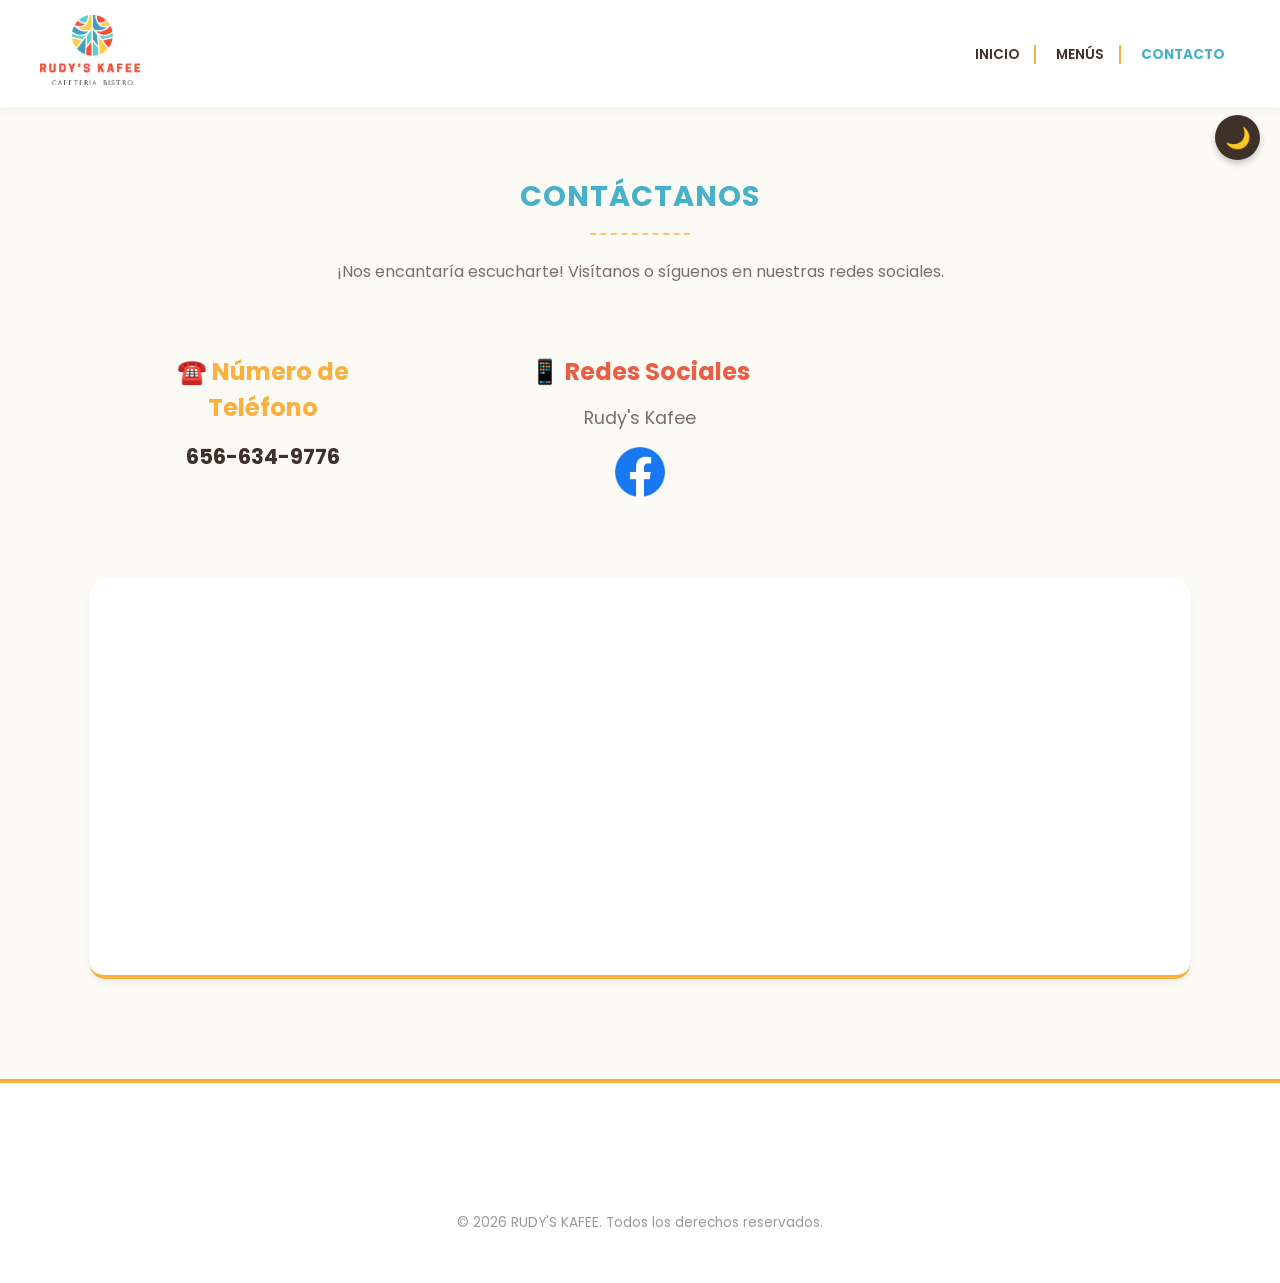
==== contacto.html @ 225fcea3 "Add files via upload" ====
<!DOCTYPE html>
<html lang="es">
<head>
    <meta charset="UTF-8">
    <meta name="viewport" content="width=device-width, initial-scale=1.0">
    <title>Contacto | Rudy's Kafee</title>
    <link rel="stylesheet" href="style.css?v=19">
    <link href="https://fonts.googleapis.com/css2?family=Poppins:wght@300;400;600;700&display=swap" rel="stylesheet">
</head>
<body>

    <button id="themeToggle" class="theme-toggle" aria-label="Cambiar modo oscuro">🌙</button>

    <header class="header">
        <div class="nav-content">
            <div class="logo-area">
                <a href="inicio.html"><img src="LogoPNG.png" alt="Rudy's Kafee" class="logo-imagen"></a>
            </div>

            <button class="menu-toggle" id="menuToggle">
                <span></span>
                <span></span>
                <span></span>
            </button>

            <nav class="main-nav" id="mainNav">
                <ul>
                    <li><a href="inicio.html">Inicio</a></li>
                    <li><a href="index.html">Menús</a></li>
                    <li><a href="contacto.html" style="color: var(--color-turquesa); font-weight: bold;">Contacto</a></li>
                </ul>
            </nav>
        </div>
    </header>

    <main class="main-content">
        <div class="content-container">
            
            <h2 class="section-title" style="text-align: center;">CONTÁCTANOS</h2>
            <hr class="divider" style="margin-left: auto; margin-right: auto; width: 100px;">
            <p style="text-align: center; color: var(--color-desc); margin-bottom: 40px;">¡Nos encantaría escucharte! Visítanos o síguenos en nuestras redes sociales.</p>

            <div class="menu-grid">
                
                <!-- Tarjeta de Teléfono -->
                <div class="menu-item" style="padding: 30px; text-align: center; align-items: center;">
                    <h3 class="item-name" style="font-size: 1.5rem; color: var(--color-amarillo);">☎️ Número de Teléfono</h3>
                    <p class="item-desc" style="font-size: 1.1rem; margin-top: 10px;">
                        <span style="color: var(--color-carbon); font-weight: bold; font-size: 1.3rem;">656-634-9776</span><br><br>
                    </p>
                </div>

                <!-- Tarjeta de Redes Sociales -->
                <div class="menu-item" style="padding: 30px; text-align: center; align-items: center;">
                    <h3 class="item-name" style="font-size: 1.5rem; color: var(--color-rojo);">📱 Redes Sociales</h3>
                    <p class="item-desc" style="font-size: 1.1rem; margin-top: 10px; margin-bottom: 15px;">
                        Rudy's Kafee
                    </p>

                    <div style="display: flex; justify-content: center; gap: 15px;">
                        <a href="https://www.facebook.com/profile.php?id=100089935731811" target="_blank" style="transition: transform 0.2s;" onmouseover="this.style.transform='scale(1.1)'" onmouseout="this.style.transform='scale(1)'">
                            <img src="LogoFB.png" alt="Facebook Rudy's Kafee" style="width: 50px; height: 50px; object-fit: contain;">
                        </a>
                    </div>
                </div>

            </div>

            <div style="margin-top: 40px; width: 100%; height: 400px; border-radius: 15px; overflow: hidden; background-color: var(--color-caja); border-bottom: 4px solid var(--color-amarillo); box-shadow: 0 4px 6px rgba(0,0,0,0.05);">
                <iframe 
                    src="https://maps.google.com/maps?q=31.7095847,-106.4334518&t=k&z=18&ie=UTF8&iwloc=&output=embed" 
                    width="100%" 
                    height="100%" 
                    style="border:0;" 
                    allowfullscreen="" 
                    loading="lazy" 
                    referrerpolicy="no-referrer-when-downgrade">
                </iframe>
            </div>

        </div>
    </main>

    <footer class="footer">
        <div style="text-align: center; padding: 30px; background-color: var(--color-header); color: #999999; font-size: 0.85rem; margin-top: 50px;">
            <p>© 2026 RUDY'S KAFEE. Todos los derechos reservados.</p>
        </div>
    </footer>

    <script>
        // Menú Hamburguesa
        const menuToggle = document.getElementById('menuToggle');
        const mainNav = document.getElementById('mainNav');

        menuToggle.addEventListener('click', () => {
            mainNav.classList.toggle('active');
        });

        // Modo Oscuro
        const themeToggle = document.getElementById('themeToggle');
        themeToggle.addEventListener('click', () => {
            document.body.classList.toggle('dark-mode');
            if(document.body.classList.contains('dark-mode')) {
                themeToggle.innerText = '☀️';
            } else {
                themeToggle.innerText = '🌙';
            }
        });
    </script>
</body>
</html>
---- style.css ----
:root {
    --color-rojo: #eb5e46;
    --color-turquesa: #46b1c9;
    --color-amarillo: #f9b03d;
    --color-carbon: #3d312a;
    --color-fondo: #fcfaf5;
    --color-header: #ffffff;
    --color-desc: #7a6e67;
    --color-caja: #ffffff;
    --font-main: 'Poppins', sans-serif;
}
body.theme-bebidas {
    --color-rojo: #8b5e3c;
    --color-turquesa: #6b8f71; 
    --color-amarillo: #d4a373; 
}
body.dark-mode {
    --color-fondo: #2c2522;
    --color-carbon: #fcfaf5;
    --color-header: #1f1a18;
    --color-desc: #b5a8a1;
    --color-caja: #3d342f;
}
body.dark-mode.theme-bebidas { --color-rojo: #e6b981; }
* { margin: 0; padding: 0; box-sizing: border-box; }
body {
    font-family: var(--font-main);
    background-color: var(--color-fondo);
    color: var(--color-carbon);
    line-height: 1.5;
    transition: background-color 0.4s ease, color 0.4s ease;
}
.header {
    background-color: var(--color-header);
    padding: 15px 20px;
    position: fixed;
    top: 0;
    left: 0;
    width: 100%;
    z-index: 1000;
    transition: background-color 0.4s ease;
    box-shadow: 0 2px 10px rgba(0,0,0,0.05);
}
.nav-content {
    display: flex; justify-content: space-between; align-items: center;
    max-width: 1200px;
    margin: 0 auto;
}
.logo-area { display: flex; align-items: center; }
.logo-imagen { height: 70px; width: auto; object-fit: contain; }
.theme-toggle, .back-btn {
    position: fixed;
    top: 115px;
    background-color: var(--color-carbon);
    color: var(--color-fondo);
    border: none;
    border-radius: 50%;
    width: 45px;
    height: 45px;
    font-size: 1.3rem;
    cursor: pointer;
    z-index: 999;
    box-shadow: 0 4px 6px rgba(0,0,0,0.2);
    display: flex;
    align-items: center;
    justify-content: center;
    transition: transform 0.3s ease, background-color 0.4s ease, color 0.4s ease;
}
.theme-toggle { right: 20px; }
.back-btn { 
    left: 20px; 
    background-color: var(--color-rojo); 
    color: white; 
    display: none;
    font-size: 1.2rem;
    padding-right: 3px;
}
.theme-toggle:hover { transform: scale(1.1); }
.back-btn:hover { transform: scale(1.1); background-color: var(--color-carbon); }
.menu-toggle {
    display: none; flex-direction: column; justify-content: space-between;
    width: 30px; height: 22px; background: transparent;
    border: none; cursor: pointer; padding: 0; z-index: 1001;
}
.menu-toggle span { width: 100%; height: 3px; background-color: var(--color-carbon); border-radius: 2px;
    transition: all 0.3s ease; }
.main-nav ul { list-style: none; display: flex; gap: 20px; }
.main-nav a { text-decoration: none; color: var(--color-carbon); font-weight: 600;
    font-size: 0.85rem; text-transform: uppercase; padding-right: 15px; border-right: 2px solid var(--color-amarillo); }
.main-nav li:last-child a { border-right: none; }
.main-nav a:hover { color: var(--color-rojo); }
.main-content { margin-top: 120px; padding: 40px 20px; }
.content-container { max-width: 1100px; margin: 0 auto; }
.view-section {
    display: none;
    animation: fadeInRight 0.4s ease-in-out;
}
.view-section.active {
    display: block;
}
@keyframes fadeInRight {
    from { opacity: 0; transform: translateX(20px); }
    to { opacity: 1; transform: translateX(0); }
}
.category-grid {
    display: grid;
    grid-template-columns: repeat(2, 1fr); gap: 15px; padding-bottom: 20px;
}
.category-card {
    background-color: var(--color-caja); border-radius: 15px; padding: 25px 20px;
    text-align: center; cursor: pointer; transition: transform 0.3s ease, background-color 0.4s ease;
    border-bottom: 5px solid var(--color-amarillo); box-shadow: 0 6px 15px rgba(0,0,0,0.06);
}
.category-card:hover { transform: translateY(-5px); background-color: var(--color-carbon); }
.category-card h3 { font-size: 1.5rem; color: var(--color-rojo); margin-bottom: 5px; transition: color 0.3s ease; font-weight: 700; letter-spacing: 0.5px;}
.category-card p { font-size: 0.9rem; color: var(--color-desc); transition: color 0.3s ease; }
.category-card:hover h3, .category-card:hover p { color: #ffffff; }
.category-image {
    width: 100%; height: 140px; border-radius: 10px; overflow: hidden; margin-bottom: 15px; background-color: var(--color-fondo);
}
.category-image img { width: 100%; height: 100%; object-fit: cover; transition: transform 0.4s ease; }
.category-card:hover .category-image img { transform: scale(1.1); }
.section-title { 
    font-size: 1.8rem; font-weight: 700; margin-top: 15px; margin-bottom: 5px; 
    color: var(--color-turquesa); transition: color 0.4s ease; letter-spacing: 1px;
}
.sub-section-title { 
    font-size: 1.3rem; font-weight: 600; color: var(--color-carbon); margin-top: 25px; margin-bottom: 15px; 
    border-left: 4px solid var(--color-amarillo); padding-left: 10px; transition: border-color 0.4s ease, color 0.4s ease; 
}
.divider { border: none; border-top: 2px dashed var(--color-amarillo); margin: 15px 0 25px 0; transition: border-color 0.4s ease; opacity: 0.7;}
.category-spacing { height: 35px; width: 100%; display: block; }
.especialidad-pill {
    display: flex; align-items: center; justify-content: center; gap: 12px; 
    background-color: var(--color-caja); padding: 8px 20px; border-radius: 25px; 
    max-width: fit-content; margin: 0 auto 30px auto; transition: background-color 0.4s ease;
    box-shadow: 0 3px 6px rgba(0,0,0,0.05);
}
.especialidad-pill img { width: 25px; height: 25px; object-fit: contain; }
.especialidad-pill span { font-size: 0.85rem; color: var(--color-carbon); font-weight: 600; transition: color 0.4s ease; letter-spacing: 0.5px;}
.menu-grid { display: grid; grid-template-columns: repeat(2, 1fr); gap: 15px; }
@media (min-width: 768px) { .menu-grid { gap: 30px; } }
@media (min-width: 1024px) { .menu-grid { grid-template-columns: repeat(3, 1fr); } }
.menu-item { display: flex; flex-direction: column; transition: transform 0.3s ease; }
.menu-item:hover { transform: translateY(-8px); }
.item-image-wrapper {
    width: 100%; aspect-ratio: 1 / 1; overflow: hidden; margin-bottom: 10px;
    background-color: var(--color-caja); border-radius: 12px;
    border-bottom: 4px solid var(--color-amarillo); 
    position: relative; display: flex; align-items: center; justify-content: center;
    transition: border-color 0.4s ease, background-color 0.4s ease; box-shadow: 0 4px 8px rgba(0,0,0,0.08);
}
.item-image-wrapper > img { width: 100%; height: 100%; object-fit: cover; }
.item-text-wrapper { text-align: left; padding: 0 5px; }
.item-name { font-size: 1rem; font-weight: 700; color: var(--color-carbon); margin-bottom: 5px; transition: color 0.4s ease; }
.item-desc { font-size: 0.8rem; color: var(--color-desc); margin-bottom: 8px; line-height: 1.4; font-weight: 400; transition: color 0.4s ease; }
.item-price { font-size: 1.1rem; font-weight: 700; color: var(--color-rojo); transition: color 0.4s ease; }
@media (min-width: 768px) {
    .item-name { font-size: 1.1rem; }
    .item-desc { font-size: 0.9rem; margin-bottom: 10px; line-height: 1.5; }
    .item-price { font-size: 1.2rem; }
}
.mini-carrusel { position: absolute; top: 0; left: 0; width: 100%; height: 100%; }
.mini-carrusel img { position: absolute; top: 0; left: 0; width: 100%; height: 100%; object-fit: cover; opacity: 0;
    animation: desvanecer 9s infinite; }
.mini-carrusel .slide-0 { animation-delay: 0s; }
.mini-carrusel .slide-1 { animation-delay: 3s; }
.mini-carrusel .slide-2 { animation-delay: 6s; }
@keyframes desvanecer { 0% { opacity: 0; } 10% { opacity: 1; } 33% { opacity: 1; } 43% { opacity: 0; } 100% { opacity: 0; } }
.extras-container { max-width: 600px; margin: 0 auto; background-color: var(--color-caja); padding: 20px; border-radius: 15px; box-shadow: 0 5px 15px rgba(0,0,0,0.05); }
.extra-item { display: flex; justify-content: space-between; align-items: center; padding: 15px 15px; border-bottom: 1px dashed var(--color-desc); transition: background-color 0.3s ease, transform 0.2s ease; border-radius: 8px; margin-bottom: 5px; }
.extra-item:last-child { border-bottom: none; }
.extra-item:hover { background-color: var(--color-fondo); transform: translateX(5px); }
.extra-name { font-size: 1.1rem; font-weight: 600; color: var(--color-carbon); transition: color 0.4s ease; }
.extra-price { font-size: 1.1rem; font-weight: 700; color: var(--color-rojo); transition: color 0.4s ease; }
.footer {
    background-color: var(--color-header); color: var(--color-carbon); padding: 50px 20px 20px 20px;
    margin-top: 60px; font-family: var(--font-main); text-align: center; font-size: 0.85rem; transition: background-color 0.4s ease; border-top: 4px solid var(--color-amarillo);
}
.footer-container { max-width: 1000px; margin: 0 auto; display: grid; grid-template-columns: repeat(3, 1fr); gap: 30px; text-align: left; }
.footer-column { display: flex; flex-direction: column; }
.footer-title { color: var(--color-turquesa); font-size: 1.1rem; margin-bottom: 12px; font-weight: 700; letter-spacing: 1px;}
.footer-text { font-size: 0.95rem; color: var(--color-desc); margin-bottom: 6px; line-height: 1.4; font-weight: 400;}
.footer-socials { display: flex; gap: 15px; margin-top: 8px; }
.footer-socials img { width: 32px; height: 32px; object-fit: contain; transition: transform 0.3s ease; }
.footer-socials img:hover { transform: scale(1.15); }
.footer-bottom { text-align: center; margin-top: 50px; padding-top: 20px; border-top: 1px solid var(--color-caja); font-size: 0.85rem; color: var(--color-desc); }
.title-temporada { color: var(--color-rojo) !important; border-left-color: var(--color-turquesa) !important; display: inline-block; animation: latido-temporada 2.5s infinite ease-in-out; }
@keyframes latido-temporada { 0% { transform: scale(1); text-shadow: 0 0 0px transparent; } 50% { transform: scale(1.02); text-shadow: 0 0 10px rgba(235, 94, 70, 0.4); } 100% { transform: scale(1); text-shadow: 0 0 0px transparent; } }
.brillo-brunch {
    text-align: center;
    font-size: 2.8rem;
    color: var(--color-rojo);
    font-weight: 700;
    margin-bottom: 0px;
    margin-top: 10px;
    font-family: 'Georgia', serif;
    font-style: italic;
    animation: resplandor-brunch 2.5s infinite alternate ease-in-out;
}
@keyframes resplandor-brunch {
    0% { text-shadow: 0 0 5px rgba(235, 94, 70, 0.4); transform: scale(1); }
    100% { text-shadow: 0 0 15px rgba(235, 94, 70, 0.9), 0 0 25px rgba(249, 176, 61, 0.7); transform: scale(1.03); }
}
.horario-brunch {
    text-align: center;
    color: var(--color-desc);
    font-size: 1.1rem;
    font-weight: 600;
    margin-top: 5px;
    margin-bottom: 25px;
    letter-spacing: 1px;
}
.brillo-lunch {
    text-align: center;
    font-size: 2.8rem;
    color: var(--color-turquesa);
    font-weight: 700;
    margin-bottom: 0px;
    margin-top: 10px;
    font-family: 'Georgia', serif;
    font-style: italic;
    animation: resplandor-lunch 2.5s infinite alternate ease-in-out;
}
@keyframes resplandor-lunch {
    0% { text-shadow: 0 0 5px rgba(70, 177, 201, 0.4); transform: scale(1); }
    100% { text-shadow: 0 0 15px rgba(70, 177, 201, 0.9), 0 0 25px rgba(249, 176, 61, 0.7); transform: scale(1.03); }
}
.horario-lunch {
    text-align: center;
    color: var(--color-desc);
    font-size: 1.1rem;
    font-weight: 600;
    margin-top: 5px;
    margin-bottom: 25px;
    letter-spacing: 1px;
}
.hero-split { display: flex; flex-wrap: wrap; align-items: center; justify-content: center; gap: 40px; margin-bottom: 80px; padding: 20px; }
.hero-video-container { flex: 1; min-width: 280px; max-width: 350px; background-color: var(--color-caja); border-radius: 15px; overflow: hidden; box-shadow: 0 10px 20px rgba(0,0,0,0.15); aspect-ratio: 9 / 16; display: flex; align-items: center; justify-content: center; position: relative; margin: 0 auto; border: 4px solid #fff; }
.hero-text-container { flex: 1; min-width: 300px; max-width: 500px; text-align: center; }
.hero-logo-img { height: 100px; margin-bottom: 20px; object-fit: contain; }
.hero-title { font-size: 2rem; color: var(--color-turquesa); margin-bottom: 15px; letter-spacing: 2px; font-weight: 700; }
.hero-desc { color: var(--color-desc); font-size: 1.1rem; line-height: 1.6; margin-bottom: 30px; font-weight: 400; }
.btn-primary { font-size: 1.1rem; padding: 12px 40px; border-radius: 30px; cursor: pointer; background-color: var(--color-rojo); color: #ffffff; border: none; font-weight: 700; transition: transform 0.3s ease, box-shadow 0.3s ease; box-shadow: 0 4px 6px rgba(235, 94, 70, 0.4); }
.btn-primary:hover { transform: scale(1.05); box-shadow: 0 6px 12px rgba(235, 94, 70, 0.6); }
.highlights-section { text-align: center; margin-bottom: 50px; }
.highlights-desc { color: var(--color-desc); max-width: 800px; margin: 0 auto 50px auto; font-size: 1rem; line-height: 1.6; padding: 0 20px; font-weight: 400;}
.highlights-grid { display: grid; grid-template-columns: repeat(auto-fit, minmax(280px, 1fr)); gap: 40px; padding: 0 20px; }
.highlight-card { text-align: center; cursor: pointer; transition: transform 0.3s ease; text-decoration: none; color: inherit; display: block; }
.highlight-card:hover { transform: scale(1.05); }
.highlight-img-wrapper { width: 100%; aspect-ratio: 4 / 3; overflow: hidden; border-radius: 12px; margin-bottom: 20px; box-shadow: 0 6px 15px rgba(0,0,0,0.1); border-bottom: 4px solid var(--color-amarillo); }
.highlight-img-wrapper img { width: 100%; height: 100%; object-fit: cover; }
.highlight-title { color: var(--color-rojo); font-size: 1.2rem; margin-bottom: 10px; text-transform: uppercase; letter-spacing: 1px; display: inline-block; padding-bottom: 5px; font-weight: 700; }
.highlight-text { color: var(--color-desc); font-size: 0.95rem; margin-top: 5px; font-weight: 400;}
@media (max-width: 768px) {
    .footer-container { grid-template-columns: 1fr; text-align: center; gap: 25px; }
    .footer-socials { justify-content: center; }
    .menu-toggle { display: flex; }
    .menu-toggle span { background-color: var(--color-turquesa); }
    .main-nav { display: none; position: absolute; top: 100%; left: 0; width: 100%; background-color: var(--color-header); padding: 20px 0; box-shadow: 0 4px 10px rgba(0,0,0,0.1); border-top: 1px solid #eee; }
    .main-nav.active { display: block; }
    .main-nav ul { flex-direction: column; align-items: center; gap: 15px; }
    .main-nav a { border-right: none; padding-right: 0; font-size: 1.1rem; }
    .section-title { font-size: 1.5rem; }
    .category-grid { grid-template-columns: 1fr; }
}
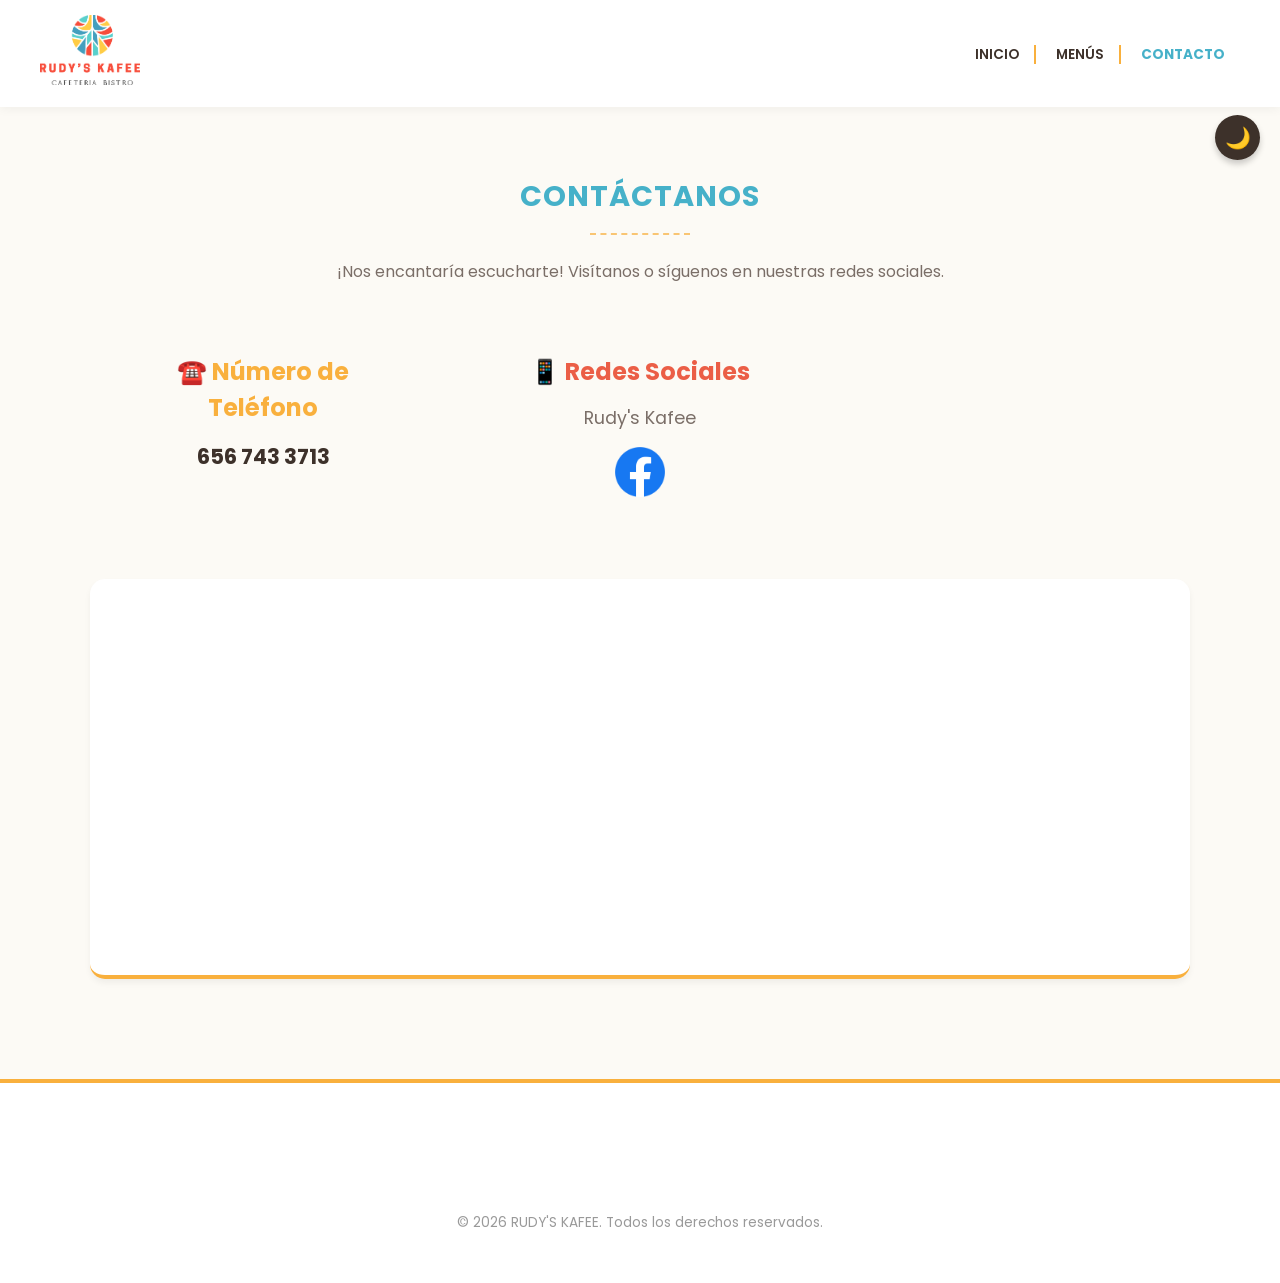
==== commit da9343db: "Update contacto.html" ====
--- a/contacto.html
+++ b/contacto.html
@@ -46,7 +46,7 @@
                 <div class="menu-item" style="padding: 30px; text-align: center; align-items: center;">
                     <h3 class="item-name" style="font-size: 1.5rem; color: var(--color-amarillo);">☎️ Número de Teléfono</h3>
                     <p class="item-desc" style="font-size: 1.1rem; margin-top: 10px;">
-                        <span style="color: var(--color-carbon); font-weight: bold; font-size: 1.3rem;">656-634-9776</span><br><br>
+                        <span style="color: var(--color-carbon); font-weight: bold; font-size: 1.3rem;">656 743 3713</span><br><br>
                     </p>
                 </div>
 
@@ -108,4 +108,4 @@
         });
     </script>
 </body>
-</html>+</html>
--- a/style.css
+++ b/style.css
@@ -102,9 +102,12 @@
     from { opacity: 0; transform: translateX(20px); }
     to { opacity: 1; transform: translateX(0); }
 }
+
 .category-grid {
     display: grid;
-    grid-template-columns: repeat(2, 1fr); gap: 15px; padding-bottom: 20px;
+    grid-template-columns: repeat(3, 1fr);
+    gap: 20px; 
+    padding-bottom: 20px;
 }
 .category-card {
     background-color: var(--color-caja); border-radius: 15px; padding: 25px 20px;
@@ -116,10 +119,11 @@
 .category-card p { font-size: 0.9rem; color: var(--color-desc); transition: color 0.3s ease; }
 .category-card:hover h3, .category-card:hover p { color: #ffffff; }
 .category-image {
-    width: 100%; height: 140px; border-radius: 10px; overflow: hidden; margin-bottom: 15px; background-color: var(--color-fondo);
+    width: 100%; height: 180px; border-radius: 10px; overflow: hidden; margin-bottom: 15px; background-color: var(--color-fondo);
 }
 .category-image img { width: 100%; height: 100%; object-fit: cover; transition: transform 0.4s ease; }
 .category-card:hover .category-image img { transform: scale(1.1); }
+
 .section-title { 
     font-size: 1.8rem; font-weight: 700; margin-top: 15px; margin-bottom: 5px; 
     color: var(--color-turquesa); transition: color 0.4s ease; letter-spacing: 1px;
@@ -138,9 +142,11 @@
 }
 .especialidad-pill img { width: 25px; height: 25px; object-fit: contain; }
 .especialidad-pill span { font-size: 0.85rem; color: var(--color-carbon); font-weight: 600; transition: color 0.4s ease; letter-spacing: 0.5px;}
+
 .menu-grid { display: grid; grid-template-columns: repeat(2, 1fr); gap: 15px; }
 @media (min-width: 768px) { .menu-grid { gap: 30px; } }
 @media (min-width: 1024px) { .menu-grid { grid-template-columns: repeat(3, 1fr); } }
+
 .menu-item { display: flex; flex-direction: column; transition: transform 0.3s ease; }
 .menu-item:hover { transform: translateY(-8px); }
 .item-image-wrapper {
@@ -160,6 +166,7 @@
     .item-desc { font-size: 0.9rem; margin-bottom: 10px; line-height: 1.5; }
     .item-price { font-size: 1.2rem; }
 }
+
 .mini-carrusel { position: absolute; top: 0; left: 0; width: 100%; height: 100%; }
 .mini-carrusel img { position: absolute; top: 0; left: 0; width: 100%; height: 100%; object-fit: cover; opacity: 0;
     animation: desvanecer 9s infinite; }
@@ -173,6 +180,7 @@
 .extra-item:hover { background-color: var(--color-fondo); transform: translateX(5px); }
 .extra-name { font-size: 1.1rem; font-weight: 600; color: var(--color-carbon); transition: color 0.4s ease; }
 .extra-price { font-size: 1.1rem; font-weight: 700; color: var(--color-rojo); transition: color 0.4s ease; }
+
 .footer {
     background-color: var(--color-header); color: var(--color-carbon); padding: 50px 20px 20px 20px;
     margin-top: 60px; font-family: var(--font-main); text-align: center; font-size: 0.85rem; transition: background-color 0.4s ease; border-top: 4px solid var(--color-amarillo);
@@ -187,6 +195,7 @@
 .footer-bottom { text-align: center; margin-top: 50px; padding-top: 20px; border-top: 1px solid var(--color-caja); font-size: 0.85rem; color: var(--color-desc); }
 .title-temporada { color: var(--color-rojo) !important; border-left-color: var(--color-turquesa) !important; display: inline-block; animation: latido-temporada 2.5s infinite ease-in-out; }
 @keyframes latido-temporada { 0% { transform: scale(1); text-shadow: 0 0 0px transparent; } 50% { transform: scale(1.02); text-shadow: 0 0 10px rgba(235, 94, 70, 0.4); } 100% { transform: scale(1); text-shadow: 0 0 0px transparent; } }
+
 .brillo-brunch {
     text-align: center;
     font-size: 2.8rem;
@@ -235,6 +244,7 @@
     margin-bottom: 25px;
     letter-spacing: 1px;
 }
+
 .hero-split { display: flex; flex-wrap: wrap; align-items: center; justify-content: center; gap: 40px; margin-bottom: 80px; padding: 20px; }
 .hero-video-container { flex: 1; min-width: 280px; max-width: 350px; background-color: var(--color-caja); border-radius: 15px; overflow: hidden; box-shadow: 0 10px 20px rgba(0,0,0,0.15); aspect-ratio: 9 / 16; display: flex; align-items: center; justify-content: center; position: relative; margin: 0 auto; border: 4px solid #fff; }
 .hero-text-container { flex: 1; min-width: 300px; max-width: 500px; text-align: center; }
@@ -243,16 +253,14 @@
 .hero-desc { color: var(--color-desc); font-size: 1.1rem; line-height: 1.6; margin-bottom: 30px; font-weight: 400; }
 .btn-primary { font-size: 1.1rem; padding: 12px 40px; border-radius: 30px; cursor: pointer; background-color: var(--color-rojo); color: #ffffff; border: none; font-weight: 700; transition: transform 0.3s ease, box-shadow 0.3s ease; box-shadow: 0 4px 6px rgba(235, 94, 70, 0.4); }
 .btn-primary:hover { transform: scale(1.05); box-shadow: 0 6px 12px rgba(235, 94, 70, 0.6); }
-.highlights-section { text-align: center; margin-bottom: 50px; }
-.highlights-desc { color: var(--color-desc); max-width: 800px; margin: 0 auto 50px auto; font-size: 1rem; line-height: 1.6; padding: 0 20px; font-weight: 400;}
-.highlights-grid { display: grid; grid-template-columns: repeat(auto-fit, minmax(280px, 1fr)); gap: 40px; padding: 0 20px; }
-.highlight-card { text-align: center; cursor: pointer; transition: transform 0.3s ease; text-decoration: none; color: inherit; display: block; }
-.highlight-card:hover { transform: scale(1.05); }
-.highlight-img-wrapper { width: 100%; aspect-ratio: 4 / 3; overflow: hidden; border-radius: 12px; margin-bottom: 20px; box-shadow: 0 6px 15px rgba(0,0,0,0.1); border-bottom: 4px solid var(--color-amarillo); }
-.highlight-img-wrapper img { width: 100%; height: 100%; object-fit: cover; }
-.highlight-title { color: var(--color-rojo); font-size: 1.2rem; margin-bottom: 10px; text-transform: uppercase; letter-spacing: 1px; display: inline-block; padding-bottom: 5px; font-weight: 700; }
-.highlight-text { color: var(--color-desc); font-size: 0.95rem; margin-top: 5px; font-weight: 400;}
+
+/* RESPONSIVE DESIGN: 2 columnas en tablet, 1 columna en celular */
+@media (max-width: 900px) {
+    .category-grid { grid-template-columns: repeat(2, 1fr); }
+}
+
 @media (max-width: 768px) {
+    .category-grid { grid-template-columns: 1fr; }
     .footer-container { grid-template-columns: 1fr; text-align: center; gap: 25px; }
     .footer-socials { justify-content: center; }
     .menu-toggle { display: flex; }
@@ -262,5 +270,4 @@
     .main-nav ul { flex-direction: column; align-items: center; gap: 15px; }
     .main-nav a { border-right: none; padding-right: 0; font-size: 1.1rem; }
     .section-title { font-size: 1.5rem; }
-    .category-grid { grid-template-columns: 1fr; }
-}+}
